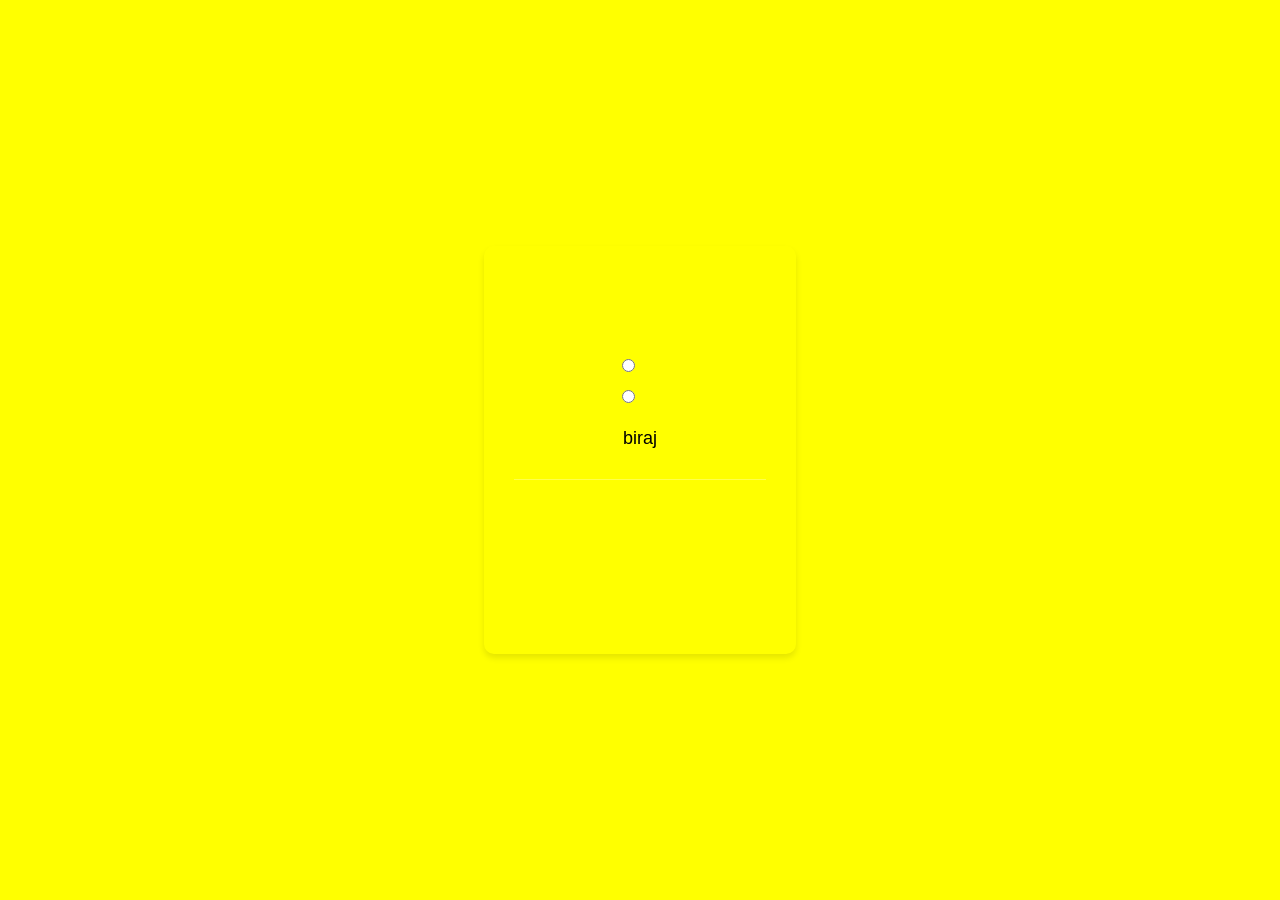
==== index.html @ 32c79d15 "Rename ko ide.html to index.html" ====
<!DOCTYPE html>
<html lang="en">
    <head>
        <title> DUBIOZA KOLEKTIV </title>
        <meta charset="UTF-8">
        <meta name="viewport" 
          content="width=device-width, 
                   initial-scale=1.0">
        <link rel="stylesheet" href="./ko ide.css">
    </head>

    <body>
        <div class="container">
        <h1>odlucite se sad!!</h1>
        <form id="poll-form" class="poll-form">
        <label>
            <input type="radio"
                   name="biraj"
                   value="da" > da
        </label>
        <label>
            <input type="radio"
                   name="biraj"
                   value="ne" > ne
        </label>
        <button type="submit"
                 class="vote-button"> biraj
        </button>
        </form>
        <div id="results" class="results">
            <h2 class="results-title">rezultati
            </h2> 
            <div class="resuluts-count">
                <p> Da: 
                    <span id="da-count"
                          class="count">0</span>
                </p>
                <p> Ne:
                    <span id="ne-count"
                        class="count"> 0
                    </span>
                </p>
            </div>
        </div>
        </div>

        <script src="./ko ide.js"></script>
    </body>
</html>
---- ko ide.css ----
body {
    font-family: 'Franklin Gothic Medium', 'Arial Narrow', Arial, sans-serif;
    background-color: yellow;
    margin: 0;
    padding: 0;
    display: flex;
    justify-content: center;
    align-items: center;
    min-height: 100vh;
}

.container {
    background: linear-gradient(to bottom, black);
    border-radius: 10px;
    box-shadow: 0 4px 6px rgba(0, 0, 0, 0.1);
    color: yellow;
    text-align: center;
    padding: 30px;
}

.poll-question {
    font-size: 24px;
    margin-bottom: 20px;
}

.poll-form label {
    display: block;
    margin-bottom: 10px;
    font-size: 18px;
    color: yellow;
}

.vote-button {
    background-color: yellow;
    color: black;
    border: none;
    padding: 10px 20px;
    cursor: pointer;
    font-size: 18px;
    border-radius: 10px;
    transition: background-color 0.3s ease-in-out;
}

.vote-button:hover {
    background-color: yellow;
}

.results {
    margin-top: 20px;
    padding-top: 20px;
    border-top: 1px solid rgba(255, 255, 255, 0.3);
}

.results-title {
    font-size: 20px;
}

.results-count {
    display: flex;
    justify-content: space-between;
    font-size: 18px;
    margin-top: 10px;
}

.count {
    font-weight: bold;
}
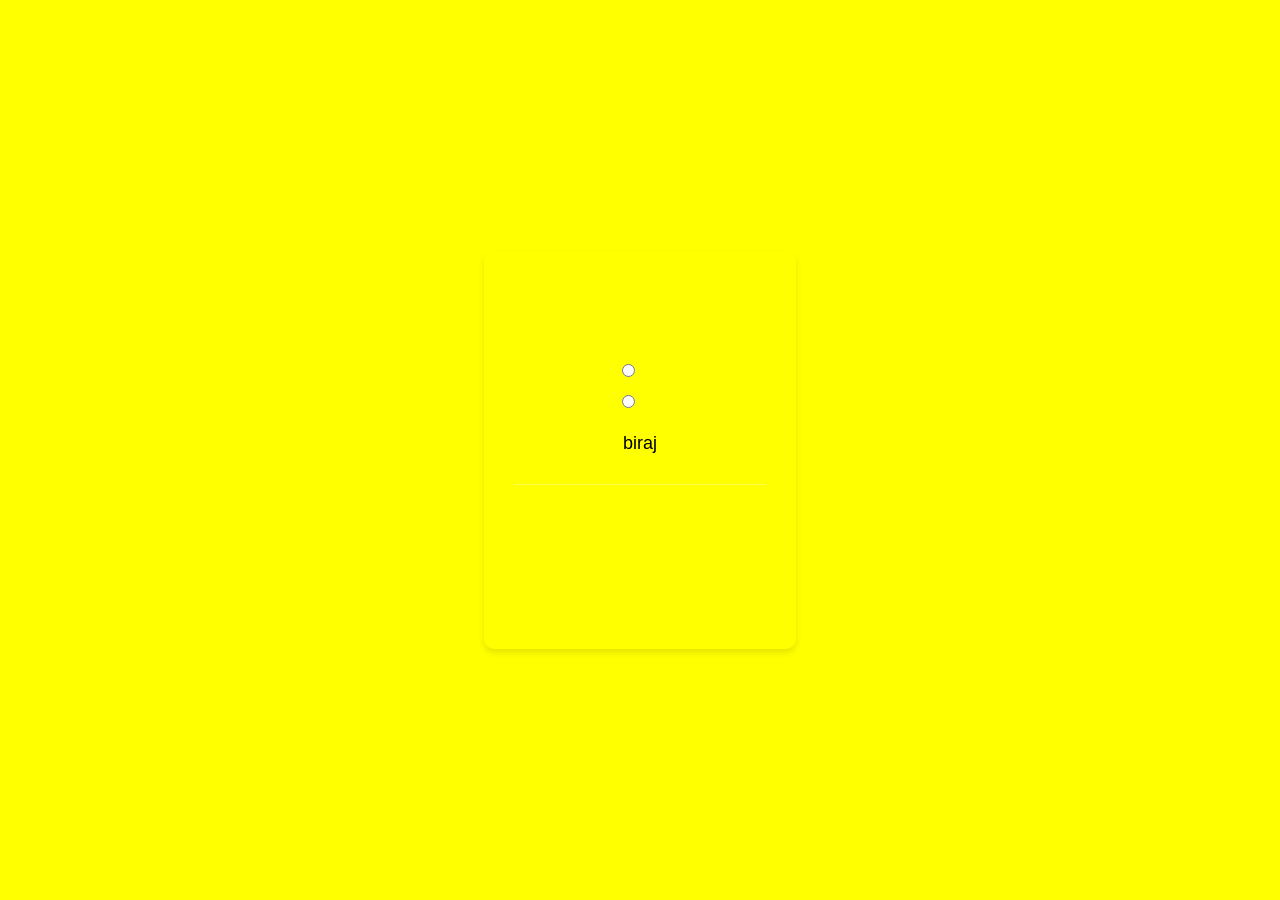
==== commit e0b101fd: "Fix HTML formatting and structure" ====
--- a/index.html
+++ b/index.html
@@ -30,7 +30,7 @@
         <div id="results" class="results">
             <h2 class="results-title">rezultati
             </h2> 
-            <div class="resuluts-count">
+            <div class="results-count">
                 <p> Da: 
                     <span id="da-count"
                           class="count">0</span>
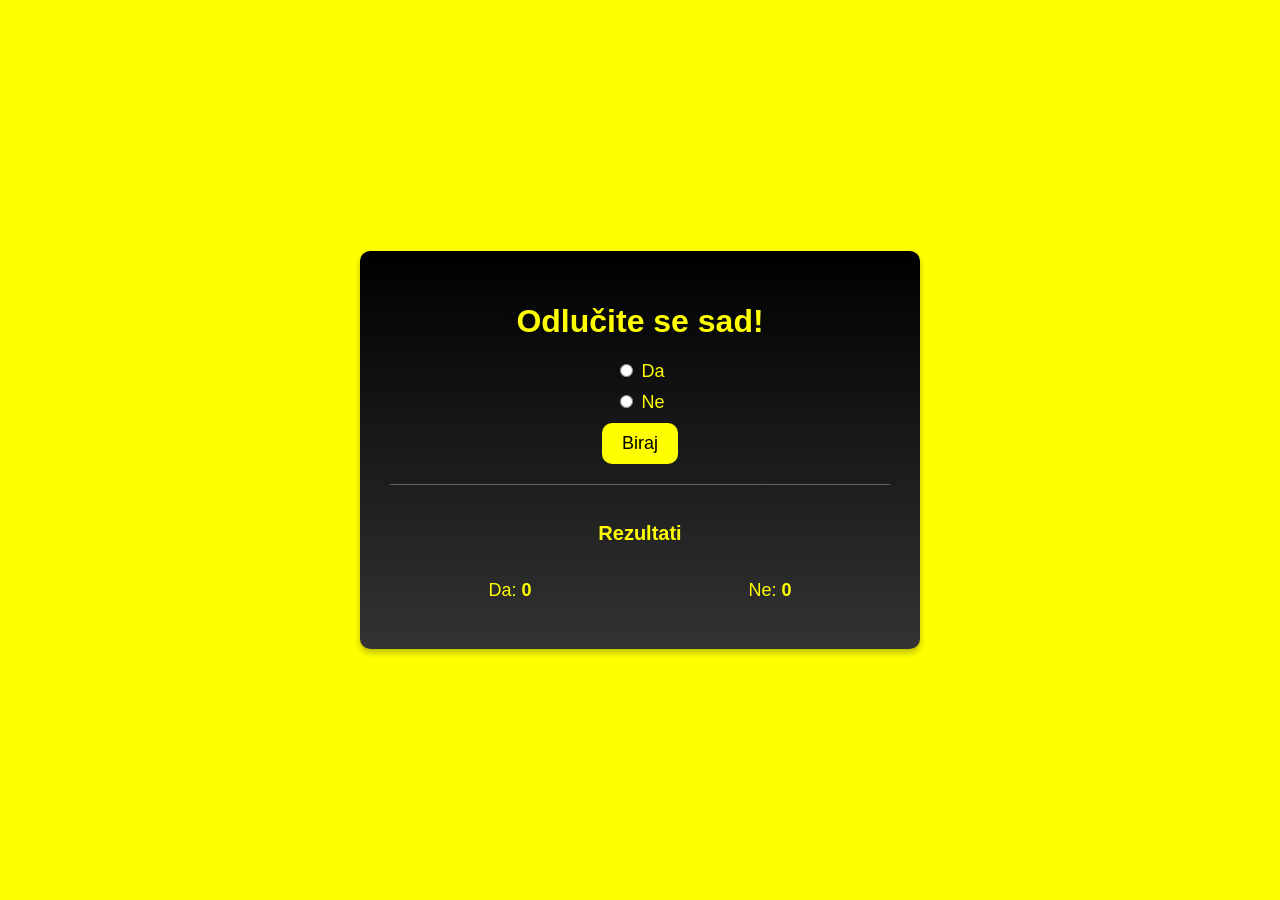
==== commit 0c74ba6f: "Fix poll vote counting, HTML markup, and styling issues" ====
--- a/index.html
+++ b/index.html
@@ -1,49 +1,37 @@
-<!DOCTYPE html>
-<html lang="en">
-    <head>
-        <title> DUBIOZA KOLEKTIV </title>
-        <meta charset="UTF-8">
-        <meta name="viewport" 
-          content="width=device-width, 
-                   initial-scale=1.0">
-        <link rel="stylesheet" href="./ko ide.css">
-    </head>
-
-    <body>
-        <div class="container">
-        <h1>odlucite se sad!!</h1>
-        <form id="poll-form" class="poll-form">
-        <label>
-            <input type="radio"
-                   name="biraj"
-                   value="da" > da
-        </label>
-        <label>
-            <input type="radio"
-                   name="biraj"
-                   value="ne" > ne
-        </label>
-        <button type="submit"
-                 class="vote-button"> biraj
-        </button>
-        </form>
-        <div id="results" class="results">
-            <h2 class="results-title">rezultati
-            </h2> 
-            <div class="results-count">
-                <p> Da: 
-                    <span id="da-count"
-                          class="count">0</span>
-                </p>
-                <p> Ne:
-                    <span id="ne-count"
-                        class="count"> 0
-                    </span>
-                </p>
-            </div>
-        </div>
-        </div>
-
-        <script src="./ko ide.js"></script>
-    </body>
-</html>
+<!DOCTYPE html>
+<html lang="en">
+    <head>
+        <title>Dubioza Kolektiv</title>
+        <meta charset="UTF-8">
+        <meta name="viewport" content="width=device-width, initial-scale=1.0">
+        <link rel="stylesheet" href="./ko ide.css">
+    </head>
+
+    <body>
+        <div class="container">
+            <h1>Odlučite se sad!</h1>
+
+            <form id="poll-form" class="poll-form">
+                <label>
+                    <input type="radio" name="biraj" value="da" required>
+                    Da
+                </label>
+                <label>
+                    <input type="radio" name="biraj" value="ne">
+                    Ne
+                </label>
+                <button type="submit" class="vote-button">Biraj</button>
+            </form>
+
+            <div id="results" class="results">
+                <h2 class="results-title">Rezultati</h2>
+                <div class="results-count">
+                    <p>Da: <span id="da-count" class="count">0</span></p>
+                    <p>Ne: <span id="ne-count" class="count">0</span></p>
+                </div>
+            </div>
+        </div>
+
+        <script src="./ko ide.js"></script>
+    </body>
+</html>
--- a/ko ide.css
+++ b/ko ide.css
@@ -1,67 +1,72 @@
-body {
-    font-family: 'Franklin Gothic Medium', 'Arial Narrow', Arial, sans-serif;
-    background-color: yellow;
-    margin: 0;
-    padding: 0;
-    display: flex;
-    justify-content: center;
-    align-items: center;
-    min-height: 100vh;
-}
-
-.container {
-    background: linear-gradient(to bottom, black);
-    border-radius: 10px;
-    box-shadow: 0 4px 6px rgba(0, 0, 0, 0.1);
-    color: yellow;
-    text-align: center;
-    padding: 30px;
-}
-
-.poll-question {
-    font-size: 24px;
-    margin-bottom: 20px;
-}
-
-.poll-form label {
-    display: block;
-    margin-bottom: 10px;
-    font-size: 18px;
-    color: yellow;
-}
-
-.vote-button {
-    background-color: yellow;
-    color: black;
-    border: none;
-    padding: 10px 20px;
-    cursor: pointer;
-    font-size: 18px;
-    border-radius: 10px;
-    transition: background-color 0.3s ease-in-out;
-}
-
-.vote-button:hover {
-    background-color: yellow;
-}
-
-.results {
-    margin-top: 20px;
-    padding-top: 20px;
-    border-top: 1px solid rgba(255, 255, 255, 0.3);
-}
-
-.results-title {
-    font-size: 20px;
-}
-
-.results-count {
-    display: flex;
-    justify-content: space-between;
-    font-size: 18px;
-    margin-top: 10px;
-}
-
-.count {
-    font-weight: bold;
-}+body {
+    font-family: 'Franklin Gothic Medium', 'Arial Narrow', Arial, sans-serif;
+    background-color: yellow;
+    margin: 0;
+    padding: 20px;
+    display: flex;
+    justify-content: center;
+    align-items: center;
+    min-height: 100vh;
+    box-sizing: border-box;
+}
+
+.container {
+    background: linear-gradient(to bottom, #000000, #333333);
+    border-radius: 10px;
+    box-shadow: 0 4px 6px rgba(0, 0, 0, 0.25);
+    color: yellow;
+    text-align: center;
+    padding: 30px;
+    max-width: 500px;
+    width: 100%;
+}
+
+.poll-form label {
+    display: block;
+    margin-bottom: 10px;
+    font-size: 18px;
+    color: yellow;
+}
+
+.vote-button {
+    background-color: yellow;
+    color: black;
+    border: none;
+    padding: 10px 20px;
+    cursor: pointer;
+    font-size: 18px;
+    border-radius: 10px;
+    transition: background-color 0.3s ease-in-out;
+}
+
+.vote-button:hover {
+    background-color: #d4d400;
+}
+
+.vote-button:focus-visible,
+input:focus-visible {
+    outline: 3px solid white;
+    outline-offset: 2px;
+}
+
+.results {
+    margin-top: 20px;
+    padding-top: 20px;
+    border-top: 1px solid rgba(255, 255, 255, 0.3);
+}
+
+.results-title {
+    font-size: 20px;
+}
+
+.results-count {
+    display: flex;
+    justify-content: space-around;
+    gap: 20px;
+    font-size: 18px;
+    margin-top: 10px;
+}
+
+.count {
+    font-weight: bold;
+}
